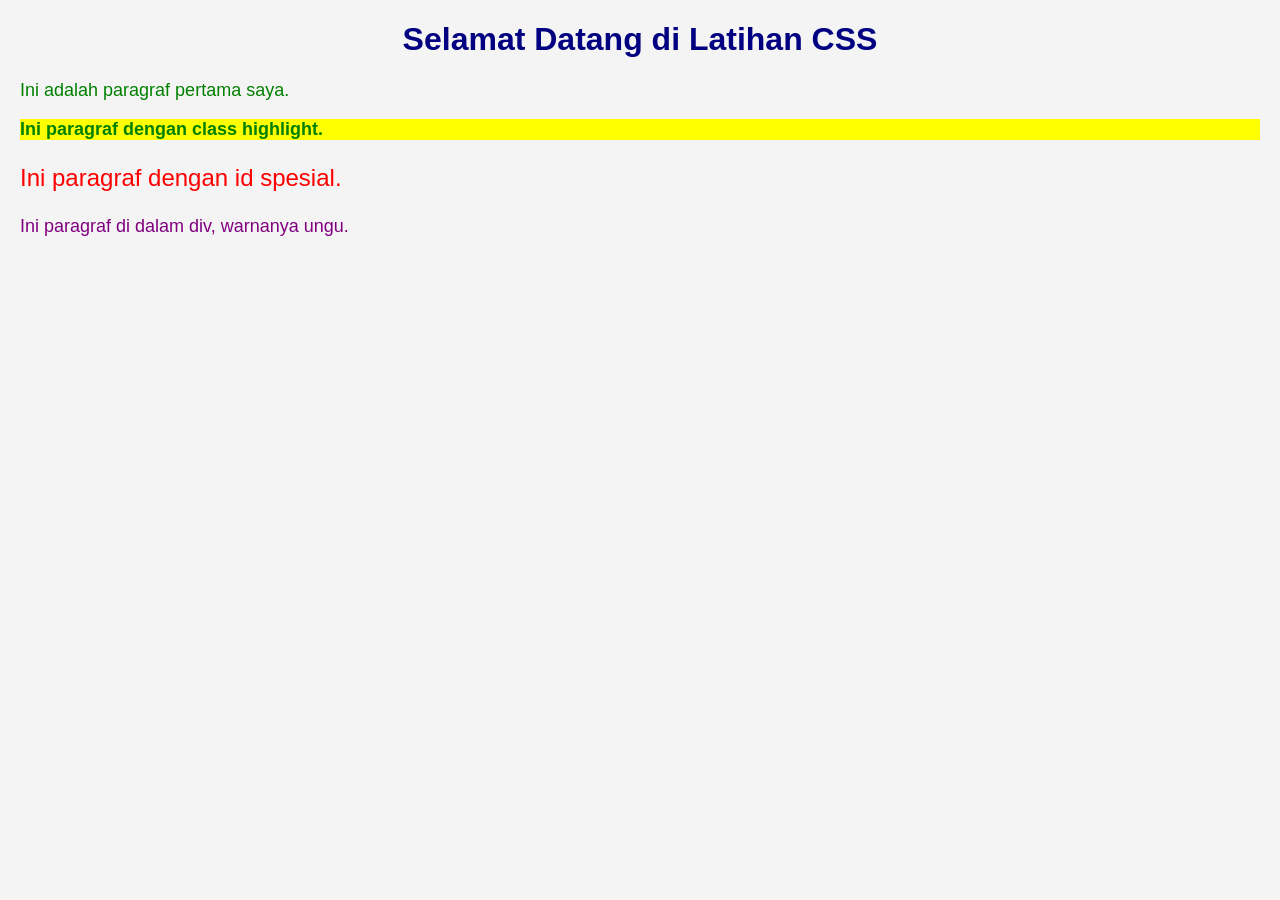
==== index.html @ e4397599 "Proyek awal latihan CSS" ====
<!doctype html>
<html lang="id">
  <head>
    <meta charset="UTF-8" />
    <meta name="viewport" content="width=device-width, initial-scale=1.0" />
    <title>Latihan CSS</title>
    <link rel="stylesheet" href="style.css" />
  </head>
  <body>
    <h1>Selamat Datang di Latihan CSS</h1>
    <p>Ini adalah paragraf pertama saya.</p>
    <p class="highlight">Ini paragraf dengan class highlight.</p>
    <p id="spesial">Ini paragraf dengan id spesial.</p>

    <div>
      <p>Ini paragraf di dalam div, warnanya ungu.</p>
    </div>
  </body>
</html>
---- style.css ----
body {
  font-family: Arial, sans-serif;
  background-color: #f4f4f4;
  margin: 20px;
}

h1 {
  color: navy;
  text-align: center;
}

p {
  color: green;
  font-size: 18px;
}

.highlight {
  background-color: yellow;
  font-weight: bold;
}

#spesial {
  color: red;
  font-size: 24px;
}

div p {
  color: purple;
}
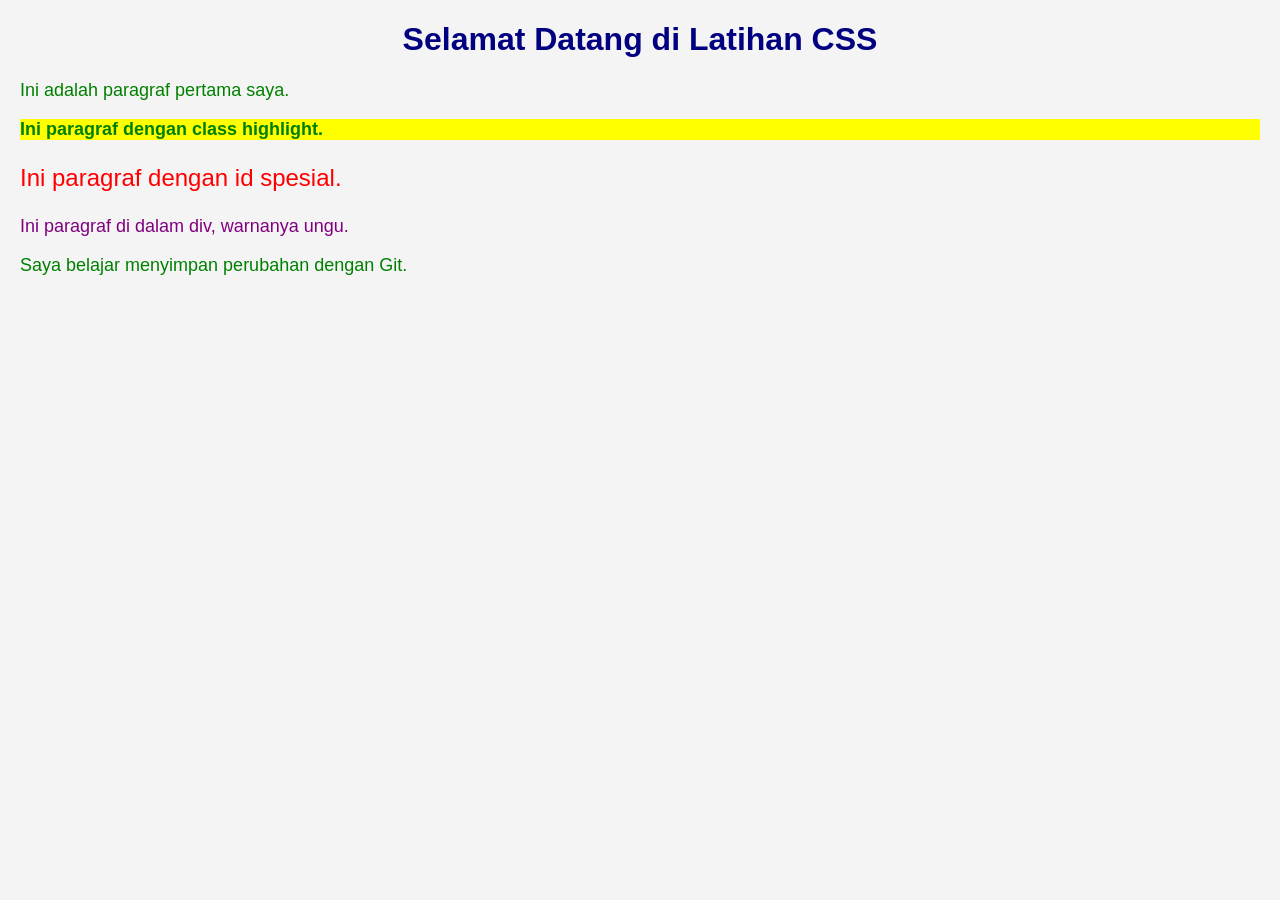
==== commit 5319ada3: "Menambahkan paragraf baru di index" ====
--- a/index.html
+++ b/index.html
@@ -15,5 +15,6 @@
     <div>
       <p>Ini paragraf di dalam div, warnanya ungu.</p>
     </div>
+    <p>Saya belajar menyimpan perubahan dengan Git.</p>
   </body>
 </html>
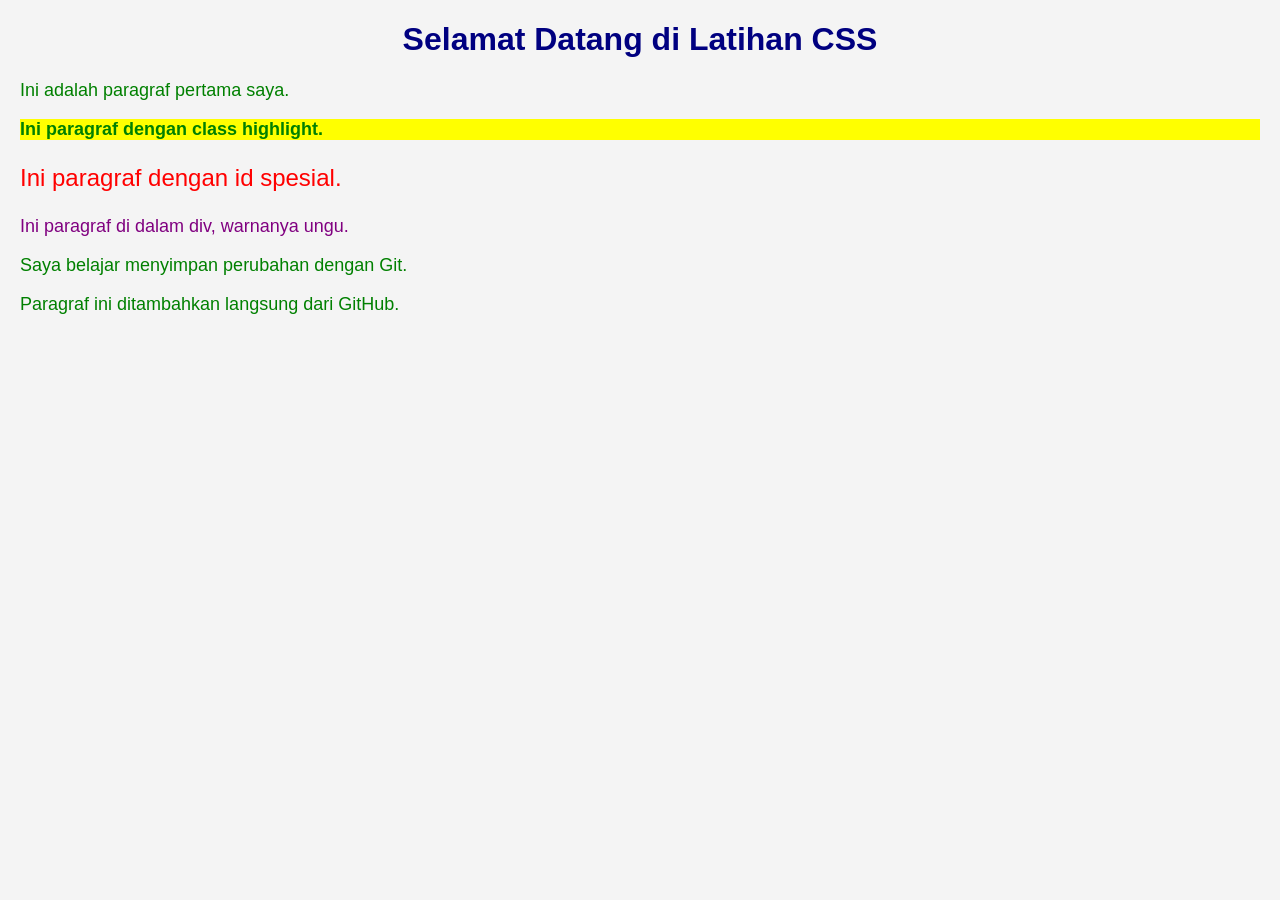
==== commit 827caf22: "Menambahkan paragraf melalui GitHub" ====
--- a/index.html
+++ b/index.html
@@ -16,5 +16,6 @@
       <p>Ini paragraf di dalam div, warnanya ungu.</p>
     </div>
     <p>Saya belajar menyimpan perubahan dengan Git.</p>
+    <p>Paragraf ini ditambahkan langsung dari GitHub.</p>
   </body>
 </html>
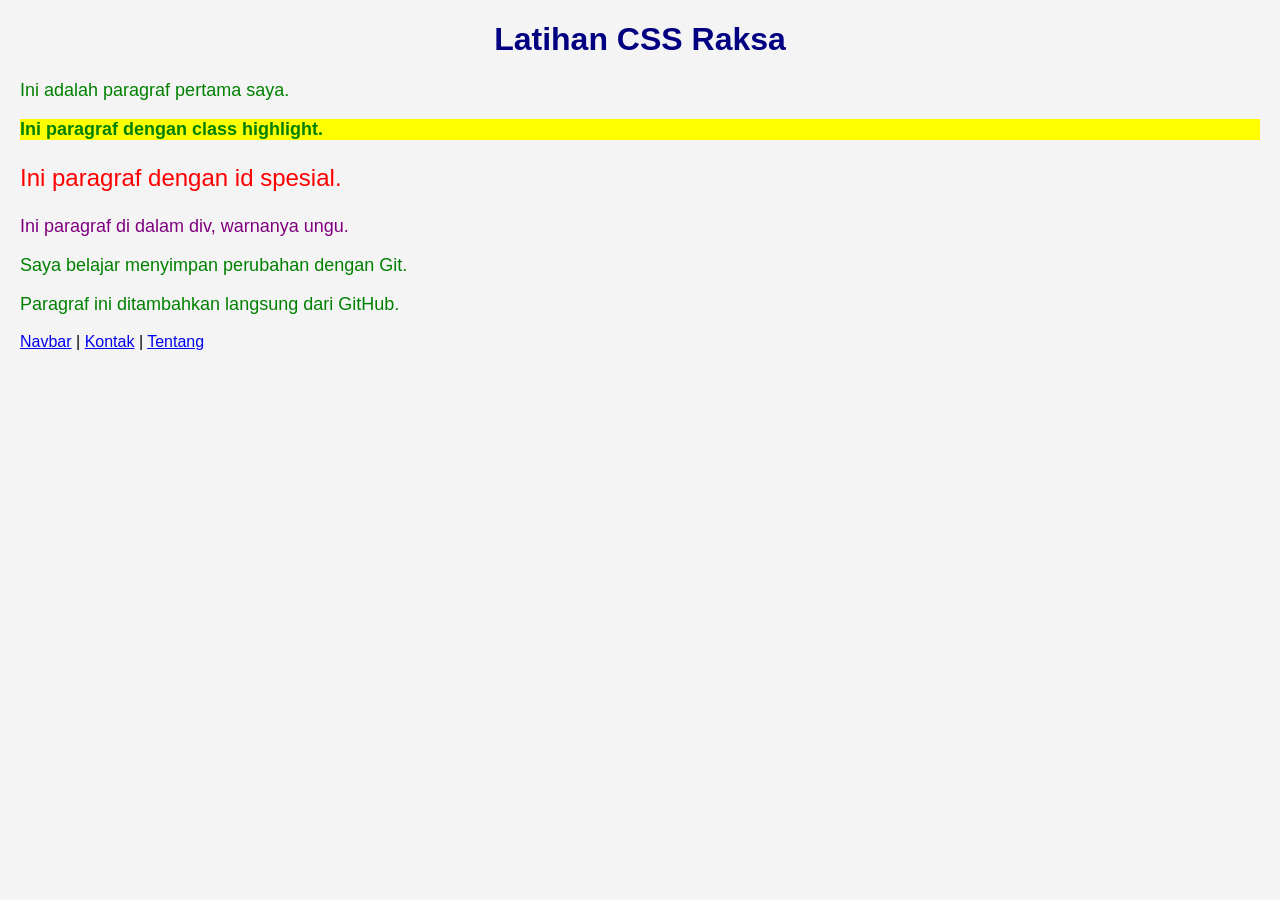
==== commit 6857925c: "Memperbarui judul halaman" ====
--- a/index.html
+++ b/index.html
@@ -7,7 +7,7 @@
     <link rel="stylesheet" href="style.css" />
   </head>
   <body>
-    <h1>Selamat Datang di Latihan CSS</h1>
+    <h1>Latihan CSS Raksa</h1>
     <p>Ini adalah paragraf pertama saya.</p>
     <p class="highlight">Ini paragraf dengan class highlight.</p>
     <p id="spesial">Ini paragraf dengan id spesial.</p>
@@ -17,5 +17,5 @@
     </div>
     <p>Saya belajar menyimpan perubahan dengan Git.</p>
     <p>Paragraf ini ditambahkan langsung dari GitHub.</p>
-  </body>
+  <nav><a href="navbar.html">Navbar</a> | <a href="kontak.html">Kontak</a> | <a href="tentang.html">Tentang</a></nav></body>
 </html>
